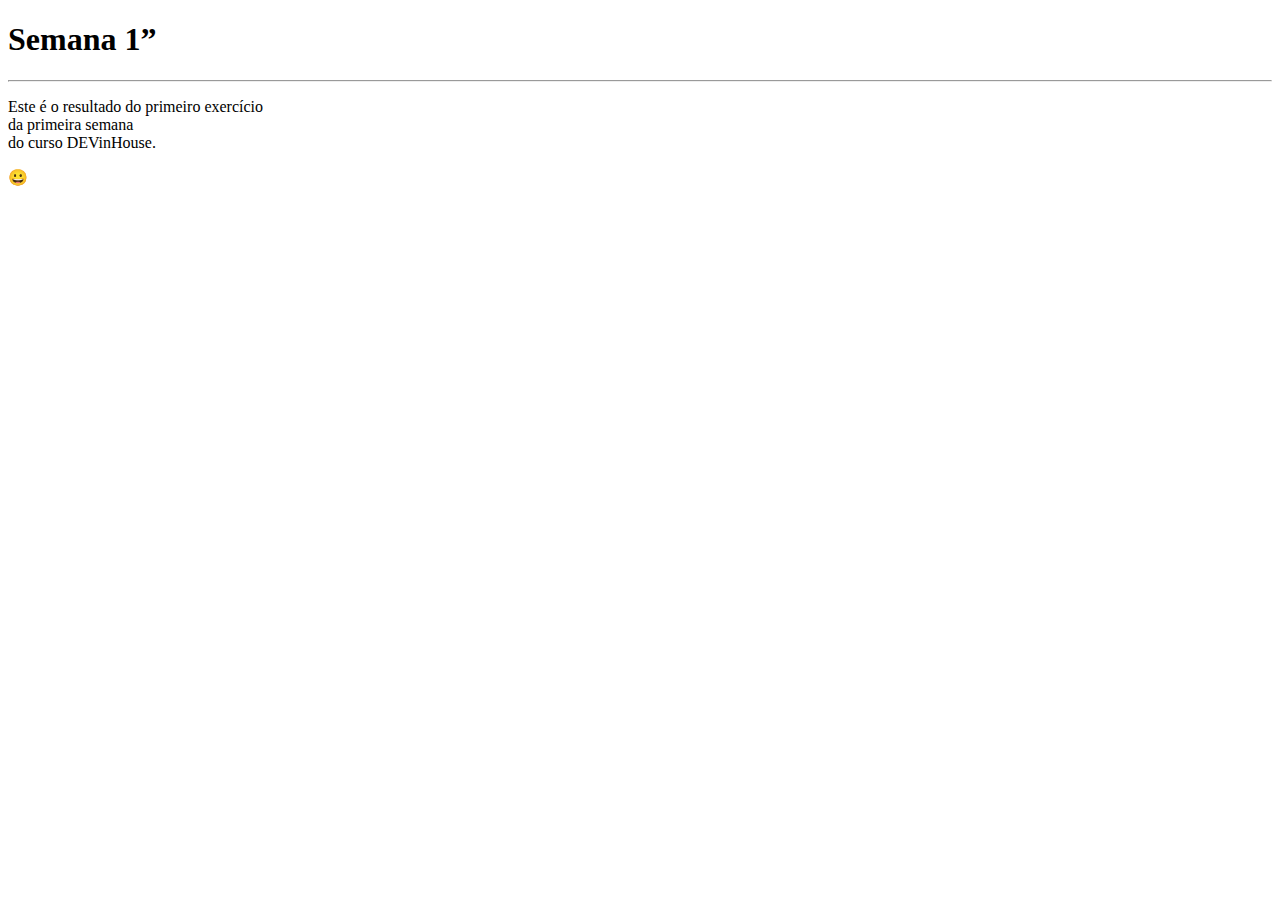
==== Semana 01/[M1S01] - Ex 1 - Primeiros passos/index.html @ 626004a2 "Criação de Pastas" ====
<!DOCTYPE html>
<html lang="pt-br">
<head>
    <meta charset="UTF-8">
    <meta http-equiv="X-UA-Compatible" content="IE=edge">
    <meta name="viewport" content="width=device-width, initial-scale=1.0">
    <title>DEV in House</title>
</head>
<body>
    <h1>Semana 1”</h1>
    <hr>
    <p>Este é o resultado do primeiro exercício<br> da primeira semana<br> do curso DEVinHouse.</p>
    😀
    
</body>
</html>
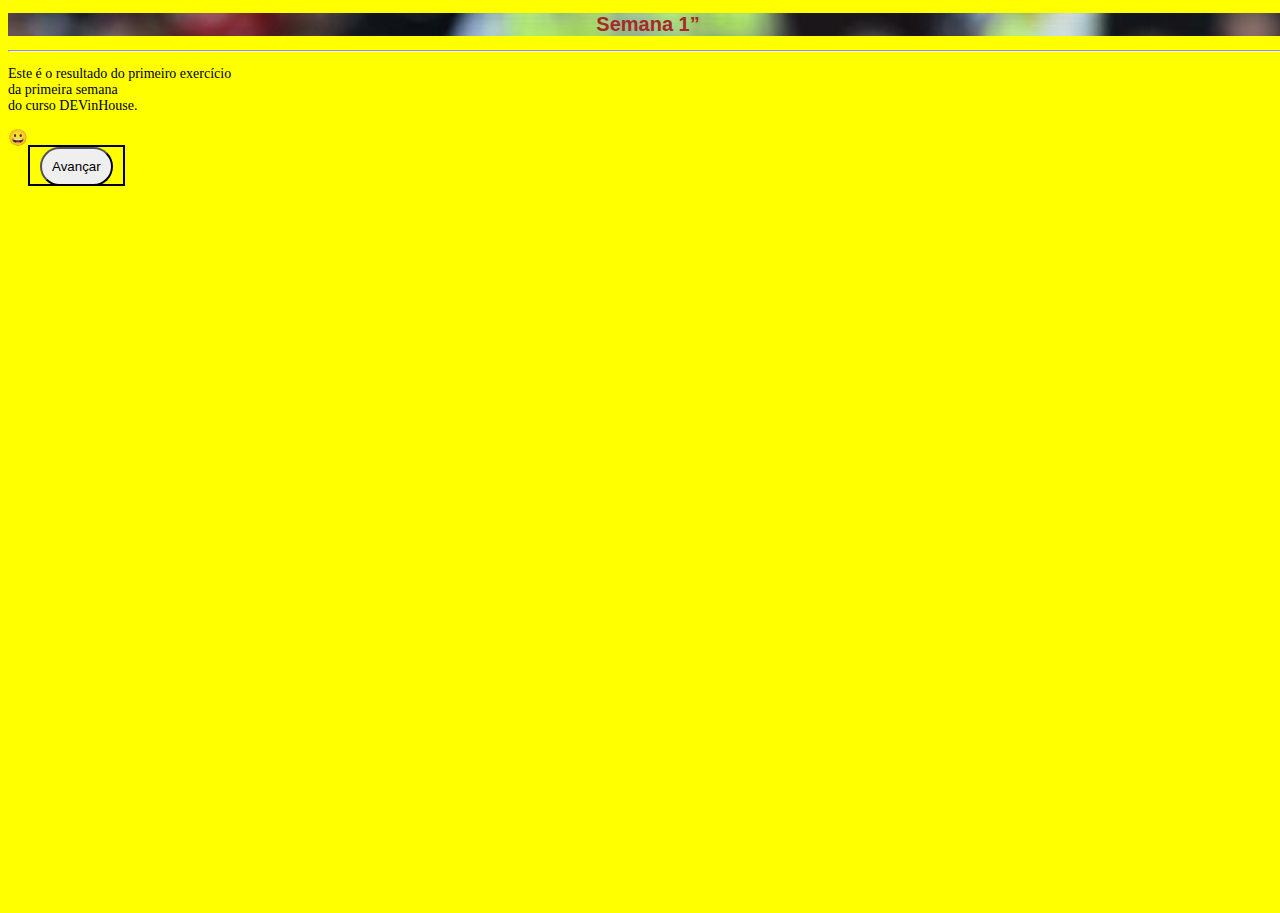
==== commit bc828622: "update" ====
--- a/Semana 01/[M1S01] - Ex 1 - Primeiros passos/index.html
+++ b/Semana 01/[M1S01] - Ex 1 - Primeiros passos/index.html
@@ -5,12 +5,22 @@
     <meta http-equiv="X-UA-Compatible" content="IE=edge">
     <meta name="viewport" content="width=device-width, initial-scale=1.0">
     <title>DEV in House</title>
+    <link rel="icon" type="image/png" href="../[M1S01] - Ex 2 - Utilizando imagens/favicon.png">
+    <link rel="stylesheet" href="style.css">
+    <style>
+        html, body {
+            width: 100%;
+            height: 100%;
+        }
+    </style>
 </head>
 <body>
     <h1>Semana 1”</h1>
     <hr>
-    <p>Este é o resultado do primeiro exercício<br> da primeira semana<br> do curso DEVinHouse.</p>
-    😀
+    <p>Este é o resultado do primeiro exercício<br> da primeira semana<br> do curso DEVinHouse.</p>😀 <br>
+    <a class="botao" href="../[M1S01] - Ex 2 - Utilizando imagens/index.html">
+        <button>Avançar</button>
+    </a>
     
 </body>
 </html>--- a/Semana 01/[M1S01] - Ex 1 - Primeiros passos/style.css
+++ b/Semana 01/[M1S01] - Ex 1 - Primeiros passos/style.css
@@ -0,0 +1,29 @@
+body{
+    background-color: yellow;
+}
+    
+
+
+h1 {
+    font-family: Verdana, Geneva, Tahoma, sans-serif;
+    font-size: 20px;
+    color: brown;
+    text-align: center;
+    background-image: url('../[M1S01]\ -\ Ex\ 2\ -\ Utilizando\ imagens/cristiano.jpeg');
+    background-repeat: no-repeat;
+    background-size: 100%;
+    
+}
+p {
+    font-size: 14px;
+}
+a {
+    padding: 10px;
+    border: 2px solid black;
+    margin: 20px;
+}
+
+button {
+    border-radius: 20px;
+    padding: 10px;
+}
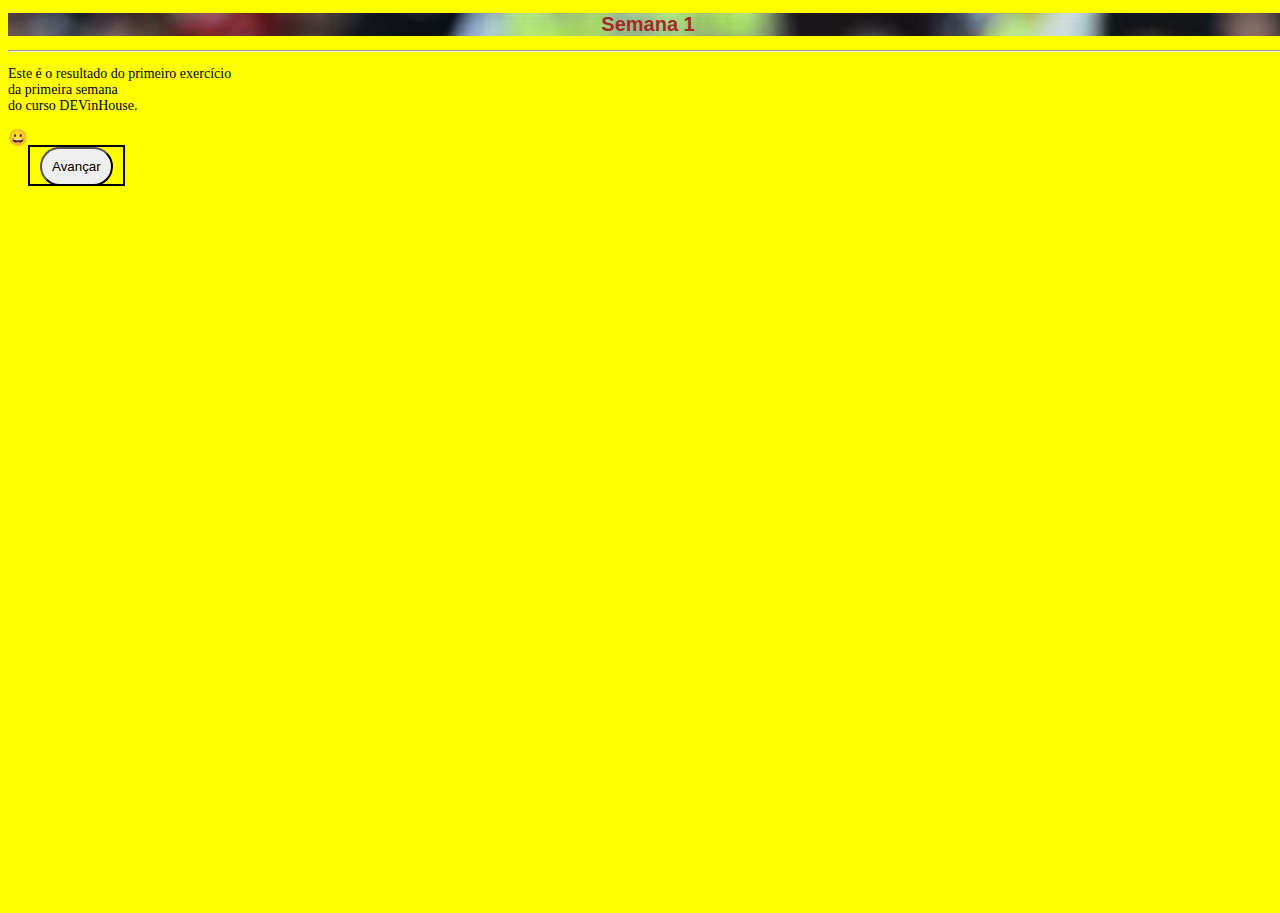
==== commit 9396bf41: "Alteração" ====
--- a/Semana 01/[M1S01] - Ex 1 - Primeiros passos/index.html
+++ b/Semana 01/[M1S01] - Ex 1 - Primeiros passos/index.html
@@ -15,7 +15,7 @@
     </style>
 </head>
 <body>
-    <h1>Semana 1”</h1>
+    <h1>Semana 1</h1>
     <hr>
     <p>Este é o resultado do primeiro exercício<br> da primeira semana<br> do curso DEVinHouse.</p>😀 <br>
     <a class="botao" href="../[M1S01] - Ex 2 - Utilizando imagens/index.html">
